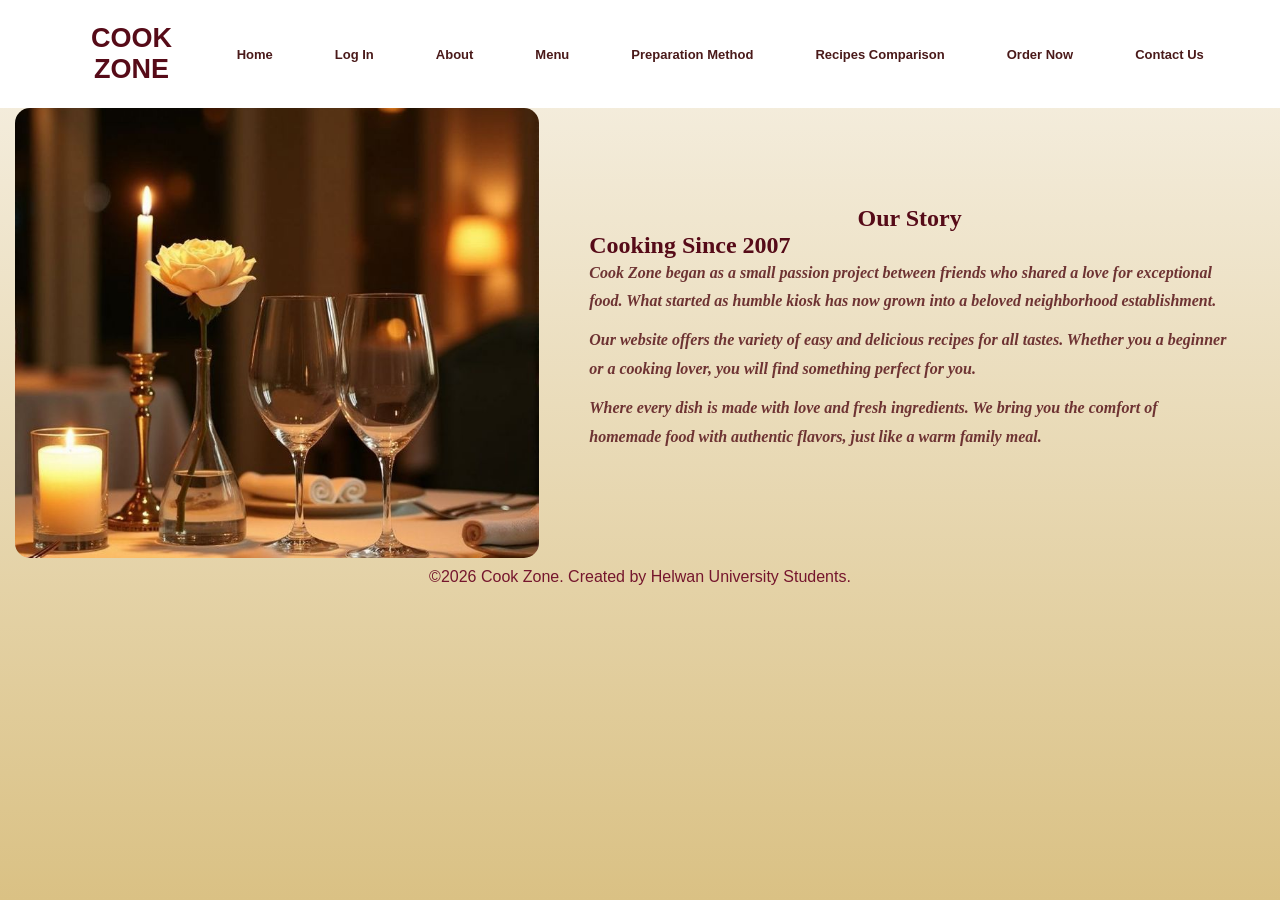
==== about-us.html @ 51ac2301 "Update about-us.html" ====
<!DOCTYPE html>
<html lang="eng">
  <head>
        <meta charset="UTF-8">
        <title>cook zone</title>
        <link rel="stylesheet" href="style.css">
  </head>
  <body>
    <div class="page">
    <header>
      <nav>
        <div class="cooknav"><h1>COOK ZONE</h1></div>
        <ul>
            <li><a href="index.html">Home</a></li>
            <li><a href="login.html">Log In</a></li>
            <li><a href="about-us.html">About</a></li>
            <li><a href="recipes.html">Menu</a></li>
            <li><a href="preparation method.html">Preparation Method</a></li>
            <li><a href="compare.html">Recipes Comparison</a></li>
            <li><a href="order-now.html">Order Now</a></li>
            <li><a href="contact-us.html">Contact Us</a></li>
        </ul>
     </nav>
    </header>

    <section class="about">
        <!-- about discription -->
        <div class="story-img">
             <img src="Images/Cozy Evenings for Two.jfif" width="620" height="450" alt="about us img" >
        </div>

        <div class="our-story">
            <h1 class="ooo">Our Story</h1>
            <h2>Cooking Since 2007</h2>
            <p><i>Cook Zone began as a small passion project between friends who shared a love for exceptional food. What started as humble kiosk 
                has now grown into a beloved neighborhood establishment.</i></p>
            <p> <i>Our website offers the variety of easy and delicious recipes for all tastes. Whether you a beginner or a cooking lover, you will 
                find something perfect for you.</i></p>
            <p><i>Where every dish is made with love and fresh ingredients. We bring you the comfort of homemade food with authentic flavors, just
                     like a warm family meal.</i></p>
        </div>

    </section>
<script src="main.js"></script>
    <footer>
         <p>&copy;2026 Cook Zone. Created by Helwan University Students.</p>
    </footer>
    </div>
</body>
</html>
---- style.css ----
body {
    height: 300px;
    margin: 0;
    font-family: Arial;
}

body.dark {
    background: #121212;
    color: #fff;
}

body.dark .page {
    background: #1e1e1e;
}

body.dark nav {
    background: #111;
}

body.dark nav ul li a {
    color: #fff;
}

body.dark .hero {
    color: #fff;
}

body.dark .text p {
    color: #ccc;
}

body.dark .home-btn {
    background: #333;
    color: #fff;
}

body.dark footer {
    color: #aaa;
}

body.dark a {
    color: #fff;
}

h1 {
    color: #560B18;
}

h2 {
    color: #560B18;
}

nav {
    height: 10px 0;
    text-align: center;
    display: flex;
    justify-content: space-between;
    align-items: center;
}

.cooknav {
    font-size: 18px;
}

nav a:hover {
    text-decoration: underline;
    color: #db053b;
    text-shadow: 0px 0px 10px rgba(252, 251, 251, 0.733);
}

nav ul {
    display: flex;
    list-style: none;
    gap: 15px;
    flex-wrap: nowrap;
    align-items: center;
}

nav ul li {
    display: inline;
    margin: 25px;
}

nav ul li a {
    color: #3B010B;
    font-weight: bold;
    text-decoration-line: none;
    font-size: 14px;
    white-space: nowrap;
}

.page {
    display: flex;
    flex-direction: column;
    min-height: 100vh;
    background: linear-gradient(to top, #dac184, #f7f2e7);
}

footer {
    text-align: center;
    padding: 10px;
    color: #75162D;
}

a {
    color: #560B18;
    text-decoration-line: none;
}

.home-btn {
    background-color: #f7f2e7;
    color: #f3dead;
    padding: 12px 25px;
    border: none;
    margin: 30px;
    border-radius: 50px;
    font-size: 16px;
}

.home-btn:hover {
    background-color: hsl(0, 12%, 97%);
    transform: translateY(-3px);
    box-shadow: 0 5px 15px #f7f2e7;
}

.home-btn:active {
    transform: translateY(0);
}

.hero {
    display: flex;
    align-items: center;
    justify-content: space-between;
    height: 340px;
    padding: 30px;
    color: rgb(188, 4, 4);
}

.text {
    max-width: 50%;
    margin: 70px;
}

.text h3 {
    font-size: 24px;
    font-style: italic;
}

.text h1 {
    font-size: 80px;
    margin: 10px 0;
}

.text p {
    font-size: 20px;
    color: #bc1c44;
}

.home-img img {
    border-radius: 50%;
    border: 5px solid rgb(108, 3, 19);
    object-fit: cover;
    box-shadow: 0 15px 25px rgba(10, 10, 10, 0.863);
}






/*ABOUT US*/

.story-img img {
    border-radius: 15px;
    object-fit: cover;
    width: 100%;
    display: block;
}

.our-story p {
    color: #6e3333;
    line-height: 1.8;
    margin-bottom: 10px;
}

.story-img {
    width: 45%;
    margin-left: 15px;
}

.our-story {
    width: 55%;
    margin: 50px;
    font-family: 'Playfair Display', serif;
    font-weight: 550;
}

.about {
    display: flex;
    align-items: center;
    justify-content: space-between;
    width: 100%;
}

.ooo {
    text-align: center;
}







/*salma*/
.contact {
    position: relative;
    box-shadow: 0 4 10px rgba(0, 0, 0, 0.1);
    border: 1px solid rgba(100, 255, 200, 0.2);
    width: 45%;
    border-radius: 16px;
    padding: 30px 25px;
    display: flex;
    margin: 5px auto;
    flex-direction: column;
    background-color: #f7f2e7;
    box-sizing: border-box;
    gap: 10px;
    margin-left: auto;
    margin-right: 40px;

}

.contact input,
.contact textarea {
    margin: 10px 0;
    padding: 12px 14px;
    width: 100%;
    font-size: 14px;
    border: none;
    outline: none;
    background: transparent;
    border-radius: 8px;
    border: 1px solid #c8a97e;
    transition: 0.3s;
    box-sizing: border-box;
    resize: none;
    overflow-y: auto;
}

.contact input:focus,
.contact textarea:focus {
    border-color: #7a1f1f;
    outline: none;
    box-shadow: 0 0 0 3px rgba(255, 120, 0, 0.15);
}

.contact h2 {
    text-align: center;
    margin-bottom: 25px;
    font-size: 22px;
}

.contact button {
    width: 100%;
    padding: 12px;
    color: white;
    border: none;
    border-radius: 8px;
    cursor: pointer;
    font-size: 15px;
    transition: 0.3s;
    background-color: #3B010B;
}

.contact button:hover {
    transform: translatey(-2px);
    background-color: rgba(122, 31, 31, 0.8);
    box-shadow: 0 4px 10px rgba(122, 31, 31, 0.3);
    text-shadow: 0px 0px 10px rgba(252, 251, 251, 0.733);
}

.cont {
    display: flex;
    justify-content: space-between;
    align-items: center;
    width: 100%;
    margin: 20px auto;
    gap: 40px;
}

.get {
    width: 55%;
    margin-left: 80px;
}

.login {
    position: relative;
    box-shadow: 0 4px 10px rgba(0, 0, 0, 0.1);
    border: 1px solid rgba(100, 255, 200, 0.2);
    width: 420px;
    border-radius: 16px;
    padding: 20px 20px;
    display: flex;
    margin: 50px auto;
    flex-direction: column;
    box-sizing: border-box;
    background-color: rgba(255, 255, 255, 0.65);
    margin-left: auto;
    margin-right: 100px;

}

.login input {
    margin: 0;
    padding: 12px 14px;
    width: 100%;
    font-size: 16px;
    border: none;
    outline: none;
    background: transparent;
    border-radius: 8px;
    border: 1px solid #c8a97e;
    transition: 0.3s;
    box-sizing: border-box;
    resize: none;
    overflow-y: auto;
}

.login h2 {
    text-align: center;
    margin-bottom: 15px;
    font-size: 25px;
}

.login button {
    width: 100%;
    padding: 12px;
    color: white;
    border: none;
    border-radius: 8px;
    cursor: pointer;
    font-size: 15px;
    transition: 0.3s;
    background-color: #3B010B;
    margin-top: 5px;
}

.login button:hover {
    transform: translateY(-3px);
    background-color: rgba(122, 31, 31, 0.8);
    box-shadow: 0 4px 10px rgba(122, 31, 31, 0.3);
}

.login input:focus {
    border-color: #7a1f1f;
    outline: none;
    box-shadow: 0 0 0 3px rgba(255, 120, 0, 0.15);
}

.login p {
    text-align: center;
    margin-top: 15px;
    font-size: 18px;
}

.login a {
    text-decoration: none;
    color: #560B18;
}

.input-box {
    position: relative;
    margin: 15px 0;
}

.input-box input {
    width: 100%;
    padding: 12px 40px 12px 12px;
    border: 1px solid #c8a97e;
    border-radius: 8px;
    outline: none;
}

.input-box i {
    position: absolute;
    right: 15px;
    top: 55%;
    transform: translateY(-50%);
    color: #5a2d0c;
    pointer-events: none;
}

.input-box input:focus {
    border-color: #7a1f1f;
}

.order {
    position: relative;
    box-shadow: 0 4px 10px rgba(0, 0, 0, 0.1);
    border: 1px solid rgba(100, 255, 200, 0.2);
    width: 420px;
    border-radius: 16px;
    padding: 30px 25px;
    display: flex;
    margin: 60px auto;
    flex-direction: column;
    background-color: #f7f2e7;
    box-sizing: border-box;
}

.order input,
.order textarea {
    margin: 10px 0;
    padding: 12px 14px;
    width: 100%;
    font-size: 14px;
    border: none;
    outline: none;
    background: transparent;
    border-radius: 8px;
    border: 1px solid #c8a97e;
    transition: 0.3s;
    box-sizing: border-box;
    resize: none;
    overflow-y: auto;
}

.order h2 {
    text-align: center;
    margin-bottom: 25px;
    font-size: 22px;
    color: #7a1f1f;
}

.order button {
    width: 100%;
    padding: 12px;
    color: white;
    border: none;
    border-radius: 8px;
    cursor: pointer;
    font-size: 15px;
    transition: 0.3s;
    background-color: #3B010B;
}

.order button:hover {
    transform: translatey(-2px);
    background-color: rgba(122, 31, 31, 0.8);
    box-shadow: 0 4px 10px rgba(122, 31, 31, 0.3);
}

.order input:focus,
.order textarea:focus {
    border-color: #7a1f1f;
    outline: none;
    box-shadow: 0 0 0 3px rgba(255, 120, 0, 0.15);
}

.signup {
    position: relative;
    box-shadow: 0 4px 10px rgba(0, 0, 0, 0.1);
    border: 1px solid rgba(100, 255, 200, 0.2);
    width: 420px;
    border-radius: 16px;
    padding: 20px 20px;
    display: flex;
    margin: 50px auto;
    flex-direction: column;
    background-color: #f7f2e7;
    box-sizing: border-box;
    background-color: rgba(255, 255, 255, 0.65);
    margin-left: auto;
    margin-right: 100px;

}

.signup input {
    margin: 0;
    padding: 12px 14px;
    width: 100%;
    font-size: 16px;
    border: none;
    outline: none;
    background: transparent;
    border-radius: 8px;
    border: 1px solid #c8a97e;
    transition: 0.3s;
    box-sizing: border-box;
    resize: none;
    overflow-y: auto;
}

.signup h2 {
    text-align: center;
    margin-bottom: 15px;
    font-size: 25px;
}

.signup button {
    width: 100%;
    padding: 12px;
    color: white;
    border: none;
    border-radius: 8px;
    cursor: pointer;
    font-size: 15px;
    transition: 0.3s;
    background-color: #3B010B;
    margin-top: 5px;
}

.signup button:hover {
    transform: translateY(-3px);
    background-color: rgba(122, 31, 31, 0.8);
    box-shadow: 0 4px 10px rgba(122, 31, 31, 0.3);
}

.signup input:focus {
    border-color: #7a1f1f;
    outline: none;
    box-shadow: 0 0 0 3px rgba(255, 120, 0, 0.15);
}

.signup p {
    text-align: center;
    margin-top: 15px;
    font-size: 18px;
}

.signup a {
    text-decoration: none;
    color: #560B18;
}

.input-box {
    position: relative;
    margin: 15px 0;
}

.input-box input {
    width: 100%;
    padding: 12px 40px 12px 12px;
    border: 1px solid #c8a97e;
    border-radius: 8px;
    outline: none;
}

.input-box i {
    position: absolute;
    right: 15px;
    top: 55%;
    transform: translateY(-50%);
    color: #5a2d0c;
    pointer-events: none;
}

.input-box input:focus {
    border-color: #7a1f1f;
}
.contact-form {
    margin-right: 55px;
}
.back{
    background-image: url("Images/img1.jfjf");
    background-size: cover;
    background-position: center;
    background-repeat: no-repeat;
    padding: 0;
    margin: 0;
    width: 100%;

}








/*saad*/
body {
    background-color: #f4f7f6;
    font-family: 'Segoe UI', Tahoma, Geneva, Verdana, sans-serif;
}

#Breakfast,
#Lunch,
#Dessert {
    display: flex;
    flex-wrap: wrap;
    gap: 20px;
    padding: 20px;
    justify-content: center;
}

.card {
    background: #fff;
    border-radius: 25px;
    width: 320px;
    overflow: hidden;
    box-shadow: 0 10px 20px rgba(0, 0, 0, 0.05);
    transition: transform 0.3s ease;
    border: 1px solid #eee;
}

.card:hover {
    transform: translateY(-5px);
}

.image-container {
    position: relative;
    padding: 10px;
}

.image-container img {
    width: 100%;
    height: 200px;
    object-fit: cover;
    border-radius: 20px;
}

.rating {
    position: absolute;
    bottom: 20px;
    left: 20px;
    background: white;
    padding: 5px 12px;
    border-radius: 20px;
    font-weight: bold;
    font-size: 14px;
    box-shadow: 0 2px 5px rgba(0, 0, 0, 0.1);
}

.wishlist {
    position: absolute;
    bottom: 20px;
    right: 20px;
    background: white;
    border: none;
    width: 35px;
    height: 35px;
    border-radius: 50%;
    cursor: pointer;
    box-shadow: 0 2px 5px rgba(0, 0, 0, 0.1);
}

.card-content {
    padding: 15px 20px 20px;
}

.card_title {
    margin: 0 0 10px 0;
    font-size: 22px;
    color: #333;
}

.card_description {
    font-size: 14px;
    color: #888;
    line-height: 1.4;
    margin-bottom: 15px;
}

.size-selection {
    display: flex;
    justify-content: space-between;
    align-items: center;
    margin-bottom: 20px;
}

.size-selection span {
    font-size: 12px;
    color: #aaa;
}

.sizes {
    display: flex;
    gap: 8px;
}

.size-btn {
    border: 1px solid #ddd;
    background: none;
    padding: 5px 10px;
    border-radius: 8px;
    cursor: pointer;
    font-weight: bold;
    color: #555;
}

.size-btn.active {
    border-color: #4CAF50;
    color: #4CAF50;
    background-color: #f0fff0;
}

.card-footer {
    display: flex;
    flex-direction: column;
    gap: 15px;
}

.price {
    font-size: 24px;
    font-weight: bold;
    color: #28a745;
}

.add-to-dish {
    background-color: #e2f9ee;
    color: #274c37;
    border: none;
    padding: 15px;
    border-radius: 30px;
    font-size: 16px;
    font-weight: 600;
    cursor: pointer;
    transition: background 0.3s;
    width: 100%;
}

.add-to-dish:hover {
    background-color: #d1f2e1;
}

* {
    box-sizing: border-box;
    margin: 0;
    padding: 0;
}

body {
    background-color: #fcfbf7;
    font-family: sans-serif;
}

nav {
    display: flex;
    justify-content: space-between;
    align-items: center;
    padding: 20px 4%;
    background: white;
}

nav ul {
    display: flex;
    list-style: none;
    gap: 12px;
    flex-wrap: nowrap;
}

nav ul li a {
    text-decoration: none;
    color: #4a1a1a;
    font-weight: bold;
    font-size: 13px;
    white-space: nowrap;
}

.cards-grid {
    display: flex;
    flex-wrap: wrap;
    gap: 20px;
    justify-content: center;
    padding: 20px 0;
}

.card {
    background: white;
    width: 280px;
    border-radius: 25px;
    box-shadow: 0 4px 15px rgba(0, 0, 0, 0.05);
    overflow: hidden;
    border: 1px solid #f0f0f0;
}

.image-container {
    position: relative;
    padding: 10px;
}

.image-container img {
    width: 100%;
    height: 180px;
    object-fit: cover;
    border-radius: 20px;
}

.rating {
    position: absolute;
    bottom: 20px;
    left: 20px;
    background: white;
    padding: 4px 10px;
    border-radius: 15px;
    font-weight: bold;
    font-size: 12px;
    display: flex;
    align-items: center;
    gap: 4px;
    box-shadow: 0 2px 5px rgba(0, 0, 0, 0.1);
}

.wishlist {
    position: absolute;
    bottom: 20px;
    right: 20px;
    border: none;
    background: white;
    width: 32px;
    height: 32px;
    border-radius: 50%;
    cursor: pointer;
    box-shadow: 0 2px 5px rgba(0, 0, 0, 0.1);
    color: #ff4757;
}

.card-content {
    padding: 15px;
}

.card_ingredients {
    font-size: 12px;
    color: #777;
    margin: 10px 0;
    line-height: 1.4;
    background: #f9f9f9;
    padding: 8px;
    border-radius: 10px;
}

.size-selection {
    display: flex;
    justify-content: space-between;
    align-items: center;
    margin: 15px 0;
}

.size-selection span {
    font-size: 11px;
    color: #bbb;
}

.sizes {
    display: flex;
    gap: 5px;
}

.size-btn {
    border: 1px solid #ddd;
    background: white;
    width: 28px;
    height: 28px;
    border-radius: 8px;
    cursor: pointer;
    font-size: 11px;
    font-weight: bold;
}

.size-btn.active {
    border-color: #2ecc71;
    color: #2ecc71;
    background: #f0fff4;
}

.price {
    font-size: 22px;
    font-weight: 800;
    color: #2ecc71;
    display: block;
    margin-bottom: 10px;
}

.add-to-dish {
    width: 100%;
    padding: 12px;
    border-radius: 20px;
    border: none;
    background: #e8f8f0;
    color: #1e392a;
    font-weight: bold;
    cursor: pointer;
    transition: 0.3s;
}

.add-to-dish:hover {
    background: #2ecc71;
    color: white;
}

.section-padding {
    padding: 40px 4%;
}

.section-title {
    margin-bottom: 20px;
    color: #4a1a1a;
    font-size: 24px;
}

.menu-tabs {
    text-align: center;
    padding: 20px;
}

.menu-tabs ul {
    display: inline-flex;
    list-style: none;
    gap: 20px;
    background: white;
    padding: 10px 30px;
    border-radius: 30px;
    box-shadow: 0 2px 10px rgba(0, 0, 0, 0.05);
}

.menu-tabs a {
    text-decoration: none;
    color: #4a1a1a;
    font-weight: bold;
}
/*Recipes Comparison*/
.click-on-Cards{
    padding: 7px;
    color: #560b18;
    font-style: italic;
    font-size: 20px;
    text-align: center;
}
main {
    display: flex;
    flex-wrap: wrap; 
    justify-content: center;
    gap: 15px;
    padding: 20px;
}
.comparison_container{
    display: flex;
    flex-direction: row; 
    gap: 10px;
    width: 100%;
    padding: 10px;
    background: #fff;
    border-radius: 15px;
    box-shadow: 0 4px 10px rgba(0,0,0,0.1);
    cursor: pointer;
}
.food_item{
    position: relative;
    padding: 15px;
    width: 50%;
    display: flex;
    flex-direction: column;
    overflow: hidden;
    align-items: center;
}
.food_item:hover{
    transform: scale(1.02);
}
.food_item img{
    width: 100%;
    border-radius: 20px;
    display: inline;
    overflow: hidden;
    text-align: center;
    transition: transform 0.3s ease;
    cursor: pointer;
}
.recipe-image{
    width: 100%;
    height: 150px;
    object-fit: cover;
    border-radius: 10px;
}
.meal{
    max-width: 1200px;
    flex: 0 0 30%; 
    min-width: 300px; 
    display: flex;
    flex-direction: column;
    align-items: center;
    margin-bottom: 30px;
}
.table{
    display: none !important; 
    margin: 20px auto;
    border-collapse: collapse;
    width: 100%;
    max-width: 800px;
    margin-top: 10px;
    font-size: 14px;
}
.meal.show .table {
    display: table !important;
    animation: fadeIn 0.5s ease-in;
}
.show-table{
    display: table !important;
    animation:fadeIn 0.5s ease-in;
}
@keyframes fadeIn {
    from {opacity: 0;transform: translate(-10px);}
    to {opacity: 1;transform: translate(0);}
}
.food_item.active .table {
    display: table;
}
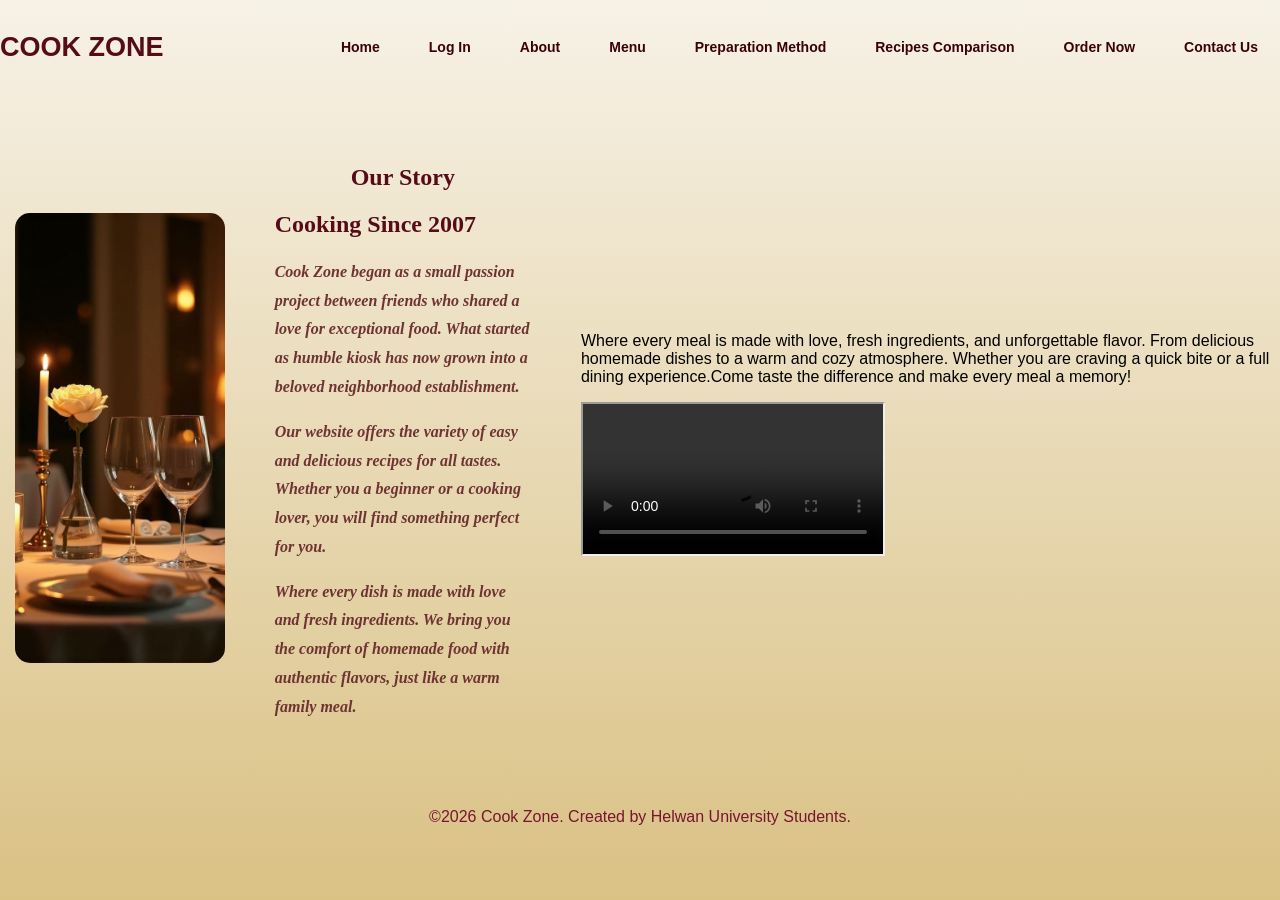
==== commit 277e30b0: "Add files via upload" ====
--- a/about-us.html
+++ b/about-us.html
@@ -1,50 +1,70 @@
 <!DOCTYPE html>
 <html lang="eng">
-  <head>
-        <meta charset="UTF-8">
-        <title>cook zone</title>
-        <link rel="stylesheet" href="style.css">
-  </head>
-  <body>
+
+<head>
+    <meta charset="UTF-8">
+    <title>cook zone</title>
+    <link rel="stylesheet" href="style.css">
+    <meta name="viewport" content="width=device-width, initial-scale=1.0">
+</head>
+
+<body>
     <div class="page">
-    <header>
-      <nav>
-        <div class="cooknav"><h1>COOK ZONE</h1></div>
-        <ul>
-            <li><a href="index.html">Home</a></li>
-            <li><a href="login.html">Log In</a></li>
-            <li><a href="about-us.html">About</a></li>
-            <li><a href="recipes.html">Menu</a></li>
-            <li><a href="preparation method.html">Preparation Method</a></li>
-            <li><a href="compare.html">Recipes Comparison</a></li>
-            <li><a href="order-now.html">Order Now</a></li>
-            <li><a href="contact-us.html">Contact Us</a></li>
-        </ul>
-     </nav>
-    </header>
+        <header>
+            <nav>
+                <div class="cooknav">
+                    <h1>COOK ZONE</h1>
+                </div>
+                <ul>
+                    <li><a href="index.html">Home</a></li>
+                    <li><a href="login.html">Log In</a></li>
+                    <li><a href="about-us.html">About</a></li>
+                    <li><a href="recipes.html">Menu</a></li>
+                    <li><a href="preparation method.html">Preparation Method</a></li>
+                    <li><a href="compare.html">Recipes Comparison</a></li>
+                    <li><a href="order-now.html">Order Now</a></li>
+                    <li><a href="contact-us.html">Contact Us</a></li>
+                </ul>
+            </nav>
+        </header>
 
-    <section class="about">
-        <!-- about discription -->
-        <div class="story-img">
-             <img src="Images/Cozy Evenings for Two.jfif" width="620" height="450" alt="about us img" >
-        </div>
+        <section class="about">
+            <!-- about discription -->
+            <div class="story-img">
+                <img src="Images/Cozy Evenings for Two.jfif" width="620" height="450" alt="about us img">
+            </div>
 
-        <div class="our-story">
-            <h1 class="ooo">Our Story</h1>
-            <h2>Cooking Since 2007</h2>
-            <p><i>Cook Zone began as a small passion project between friends who shared a love for exceptional food. What started as humble kiosk 
-                has now grown into a beloved neighborhood establishment.</i></p>
-            <p> <i>Our website offers the variety of easy and delicious recipes for all tastes. Whether you a beginner or a cooking lover, you will 
-                find something perfect for you.</i></p>
-            <p><i>Where every dish is made with love and fresh ingredients. We bring you the comfort of homemade food with authentic flavors, just
-                     like a warm family meal.</i></p>
-        </div>
+            <div class="our-story">
+                <h1 class="ooo">Our Story</h1>
+                <h2>Cooking Since 2007</h2>
+                <p><i>Cook Zone began as a small passion project between friends who shared a love for exceptional food.
+                        What started as humble kiosk
+                        has now grown into a beloved neighborhood establishment.</i></p>
+                <p> <i>Our website offers the variety of easy and delicious recipes for all tastes. Whether you a
+                        beginner or a cooking lover, you will
+                        find something perfect for you.</i></p>
+                <p><i>Where every dish is made with love and fresh ingredients. We bring you the comfort of homemade
+                        food with authentic flavors, just
+                        like a warm family meal.</i></p>
+            </div>
 
-    </section>
-<script src="main.js"></script>
-    <footer>
-         <p>&copy;2026 Cook Zone. Created by Helwan University Students.</p>
-    </footer>
+            <section>
+                <div>
+                    <p>Where every meal is made with love, fresh ingredients, and unforgettable flavor. From
+                    delicious homemade dishes to a warm and cozy atmosphere. Whether you are craving a quick 
+                    bite or a full dining experience.Come taste the difference and make every meal a memory!</p>
+                </div>
+                <div>
+                    <iframe src="video.mp4" ></iframe>
+                </div>
+            </section>
+            
+        </section>
+        <script src="main.js"></script>
+        <footer>
+            <p>&copy;2026 Cook Zone. Created by Helwan University Students.</p>
+        </footer>
     </div>
 </body>
-</html>
+
+</html>
--- a/style.css
+++ b/style.css
@@ -5,12 +5,12 @@
 }
 
 body.dark {
-    background: #121212;
+    background: #111;
     color: #fff;
 }
 
 body.dark .page {
-    background: #1e1e1e;
+    background: #111;
 }
 
 body.dark nav {
@@ -51,7 +51,7 @@
 }
 
 nav {
-    height: 10px 0;
+    height: 0px 0;
     text-align: center;
     display: flex;
     justify-content: space-between;
@@ -71,14 +71,14 @@
 nav ul {
     display: flex;
     list-style: none;
-    gap: 15px;
+    gap: 5px;
     flex-wrap: nowrap;
     align-items: center;
 }
 
 nav ul li {
     display: inline;
-    margin: 25px;
+    margin: 22px;
 }
 
 nav ul li a {
@@ -94,6 +94,8 @@
     flex-direction: column;
     min-height: 100vh;
     background: linear-gradient(to top, #dac184, #f7f2e7);
+    opacity: 0;
+    animation: fadeIn 0.8s ease-in forwards;
 }
 
 footer {
@@ -563,28 +565,34 @@
     margin-right: 55px;
 }
 .back{
-    background-image: url("Images/img1.jfjf");
+    background-image: url("Images/img.jfif");
     background-size: cover;
     background-position: center;
     background-repeat: no-repeat;
     padding: 0;
     margin: 0;
     width: 100%;
-
-}
-
-
-
+    height: 100vh;    
+    opacity: 0;
+    animation: fadeIn 0.8s ease-in forwards;
+}
+.loginnav{
+  background-color: #f9edd0;
+}
+.loginfoo{
+  color: #fff;
+}
+pre{
+   color: #f0f0f0;
+   font-size: 40px;
+    margin: 10px 0;
+}
 
 
 
 
 
 /*saad*/
-body {
-    background-color: #f4f7f6;
-    font-family: 'Segoe UI', Tahoma, Geneva, Verdana, sans-serif;
-}
 
 #Breakfast,
 #Lunch,
@@ -692,8 +700,8 @@
 }
 
 .size-btn.active {
-    border-color: #4CAF50;
-    color: #4CAF50;
+    border-color: #f2eeef;
+    color: #f4f8f5;
     background-color: #f0fff0;
 }
 
@@ -703,15 +711,9 @@
     gap: 15px;
 }
 
-.price {
-    font-size: 24px;
-    font-weight: bold;
-    color: #28a745;
-}
-
 .add-to-dish {
-    background-color: #e2f9ee;
-    color: #274c37;
+    background-color: #af1731;
+    color: #850d0d;
     border: none;
     padding: 15px;
     border-radius: 30px;
@@ -723,43 +725,8 @@
 }
 
 .add-to-dish:hover {
-    background-color: #d1f2e1;
-}
-
-* {
-    box-sizing: border-box;
-    margin: 0;
-    padding: 0;
-}
-
-body {
-    background-color: #fcfbf7;
-    font-family: sans-serif;
-}
-
-nav {
-    display: flex;
-    justify-content: space-between;
-    align-items: center;
-    padding: 20px 4%;
-    background: white;
-}
-
-nav ul {
-    display: flex;
-    list-style: none;
-    gap: 12px;
-    flex-wrap: nowrap;
-}
-
-nav ul li a {
-    text-decoration: none;
-    color: #4a1a1a;
-    font-weight: bold;
-    font-size: 13px;
-    white-space: nowrap;
-}
-
+    background-color: #960707;
+}
 .cards-grid {
     display: flex;
     flex-wrap: wrap;
@@ -815,7 +782,7 @@
     border-radius: 50%;
     cursor: pointer;
     box-shadow: 0 2px 5px rgba(0, 0, 0, 0.1);
-    color: #ff4757;
+    color: #bba0a2;
 }
 
 .card-content {
@@ -861,15 +828,15 @@
 }
 
 .size-btn.active {
-    border-color: #2ecc71;
-    color: #2ecc71;
-    background: #f0fff4;
+    border-color: #e40707;
+    color: #ac0722;
+    background: #f8f6eb;
 }
 
 .price {
     font-size: 22px;
     font-weight: 800;
-    color: #2ecc71;
+    color: #a50404;
     display: block;
     margin-bottom: 10px;
 }
@@ -879,15 +846,15 @@
     padding: 12px;
     border-radius: 20px;
     border: none;
-    background: #e8f8f0;
-    color: #1e392a;
+    background: #590513;
+    color: #ffffff;
     font-weight: bold;
     cursor: pointer;
     transition: 0.3s;
 }
 
 .add-to-dish:hover {
-    background: #2ecc71;
+    background: #962323;
     color: white;
 }
 
@@ -942,7 +909,7 @@
     gap: 10px;
     width: 100%;
     padding: 10px;
-    background: #fff;
+    background-color: #fff;
     border-radius: 15px;
     box-shadow: 0 4px 10px rgba(0,0,0,0.1);
     cursor: pointer;
@@ -1007,3 +974,55 @@
 .food_item.active .table {
     display: table;
 }
+/*preparation method*/
+.container_of_preparation{
+    display: grid;
+    grid-template-columns: repeat(3, 1fr); 
+    gap: 20px; 
+    padding: 20px;
+    
+}
+.head_preparation{
+    text-align: center;
+    font-size: 30px;
+    padding: 3px;
+    color: #560B18;
+}
+.food-card{
+    border-radius: 15px;
+    width: 90%;
+    overflow: hidden;
+    box-shadow: 0 4px 8px rgba(0,0,0,0.1);
+    font-family: Arial, sans-serif;
+    background: #f5f4e9;
+    padding: 15px;
+    box-shadow: 0 2px 15px 5px rgba(163, 144, 139, 0.933);
+}
+.food-card :hover{
+   transform: scale(1.02);
+}
+.food-img {
+    width: 100%;
+    height: 200px;
+    object-fit: cover;
+    border-radius: 15px;
+}
+.food-content {
+    padding: 20px;
+}
+.food-title {
+    margin: 0;
+    color: #560b18;
+    font-size: 26px;
+}
+.recipe-list {
+    padding-right: 20px;
+    margin: 0;
+    padding: 10px;
+}
+.recipe-list li {
+    margin-bottom: 8px;
+    color: #0b0b0b;
+    font-size: 20px;
+    font-family: initial;
+}
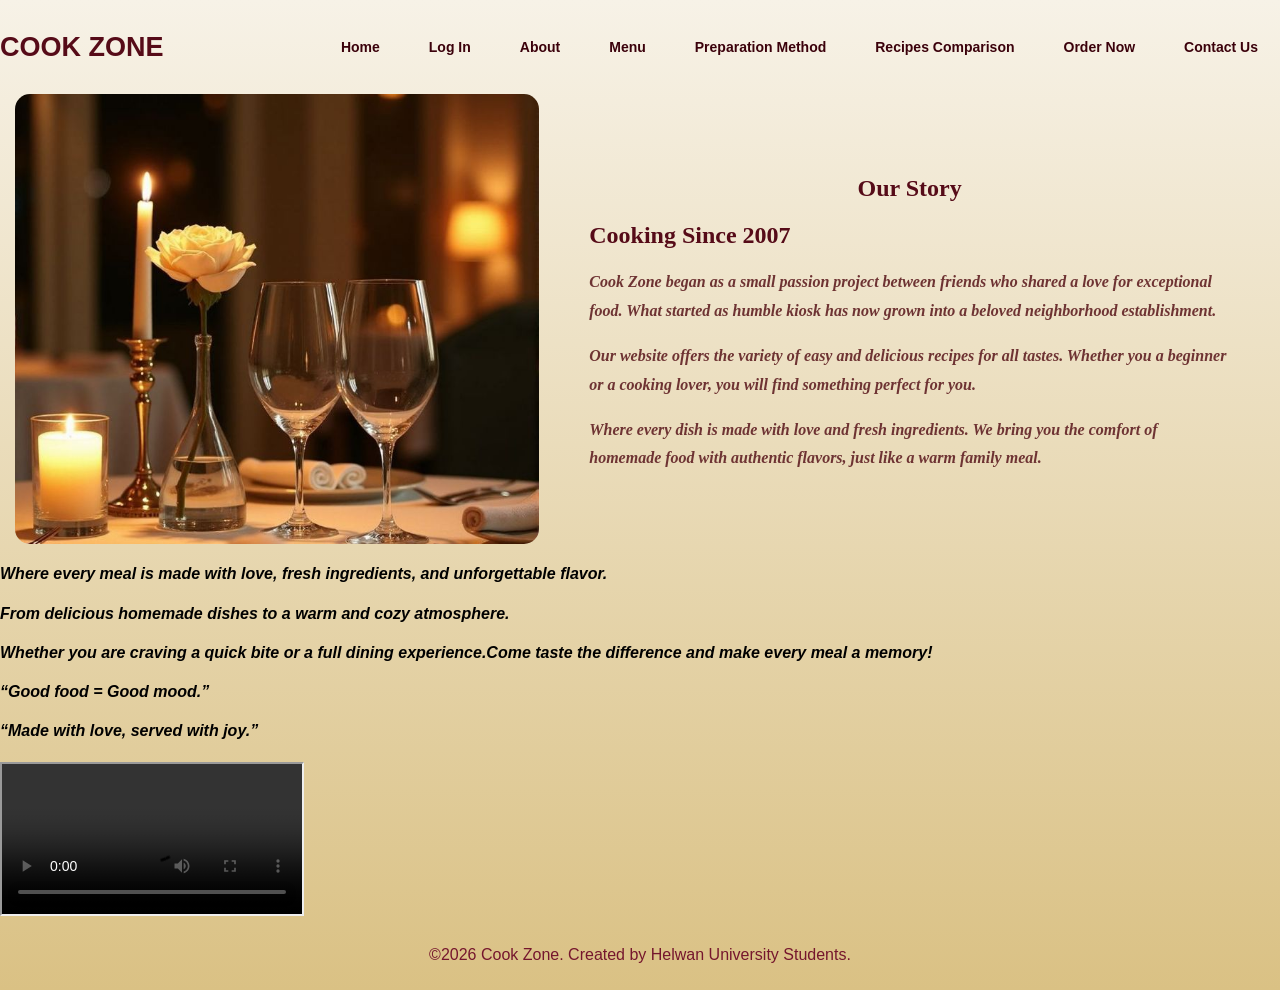
==== commit 30dbebf3: "Update about-us.html" ====
--- a/about-us.html
+++ b/about-us.html
@@ -47,19 +47,21 @@
                         food with authentic flavors, just
                         like a warm family meal.</i></p>
             </div>
+        </section>
 
-            <section>
-                <div>
-                    <p>Where every meal is made with love, fresh ingredients, and unforgettable flavor. From
-                    delicious homemade dishes to a warm and cozy atmosphere. Whether you are craving a quick 
-                    bite or a full dining experience.Come taste the difference and make every meal a memory!</p>
+        <section class="contvid">
+                <div  class="vidtext">
+                    <h4><i>Where every meal is made with love, fresh ingredients, and unforgettable flavor. </i></h4>
+                    <h4> <i>From delicious homemade dishes to a warm and cozy atmosphere.</i></h4>
+                    <h4><i> Whether you are craving a quick bite or a full dining experience.Come taste the difference and make every meal a memory!</i></h4>
+                    <h4><i> “Good food = Good mood.” </i></h4>
+                 <h4><i> “Made with love, served with joy.”</i></h4>
                 </div>
-                <div>
+                <div class="vid">
                     <iframe src="video.mp4" ></iframe>
                 </div>
-            </section>
-            
         </section>
+
         <script src="main.js"></script>
         <footer>
             <p>&copy;2026 Cook Zone. Created by Helwan University Students.</p>
@@ -67,4 +69,4 @@
     </div>
 </body>
 
-</html>+</html>
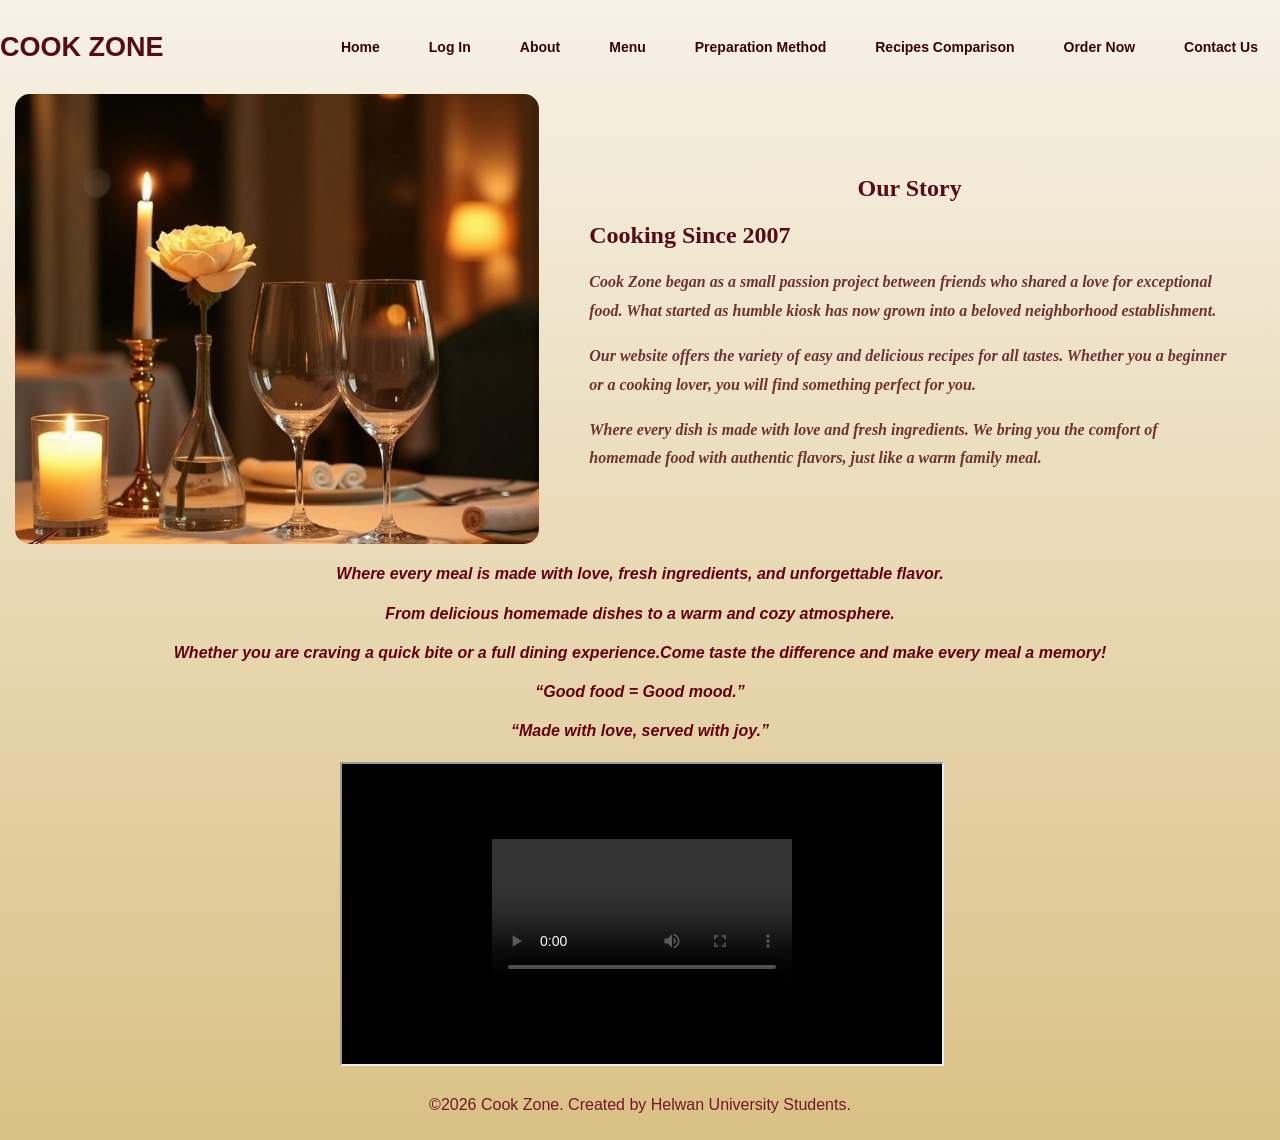
==== commit 5451bc65: "Fix HTML formatting and add video controls" ====
--- a/about-us.html
+++ b/about-us.html
@@ -58,7 +58,7 @@
                  <h4><i> “Made with love, served with joy.”</i></h4>
                 </div>
                 <div class="vid">
-                    <iframe src="video.mp4" ></iframe>
+                    <iframe src="video.mp4" controls ></iframe>
                 </div>
         </section>
 
--- a/style.css
+++ b/style.css
@@ -207,7 +207,30 @@
 .ooo {
     text-align: center;
 }
-
+video {
+     width: 100%;
+     max-width: 600px;
+     height: auto;
+     display: block;
+     margin: 0 auto;
+     box-shadow: 0 4px 15px rgba(0,0,0,0.3);
+     border-radius: 15px;
+}
+h4 {
+    color: #640113;
+    text-align: center;
+
+}
+.vid {
+  width: 100%;
+  max-width: 600px;
+  margin: auto;
+}
+
+.vid iframe {
+  width: 100%;
+  height: 300px;
+}
 
 
 
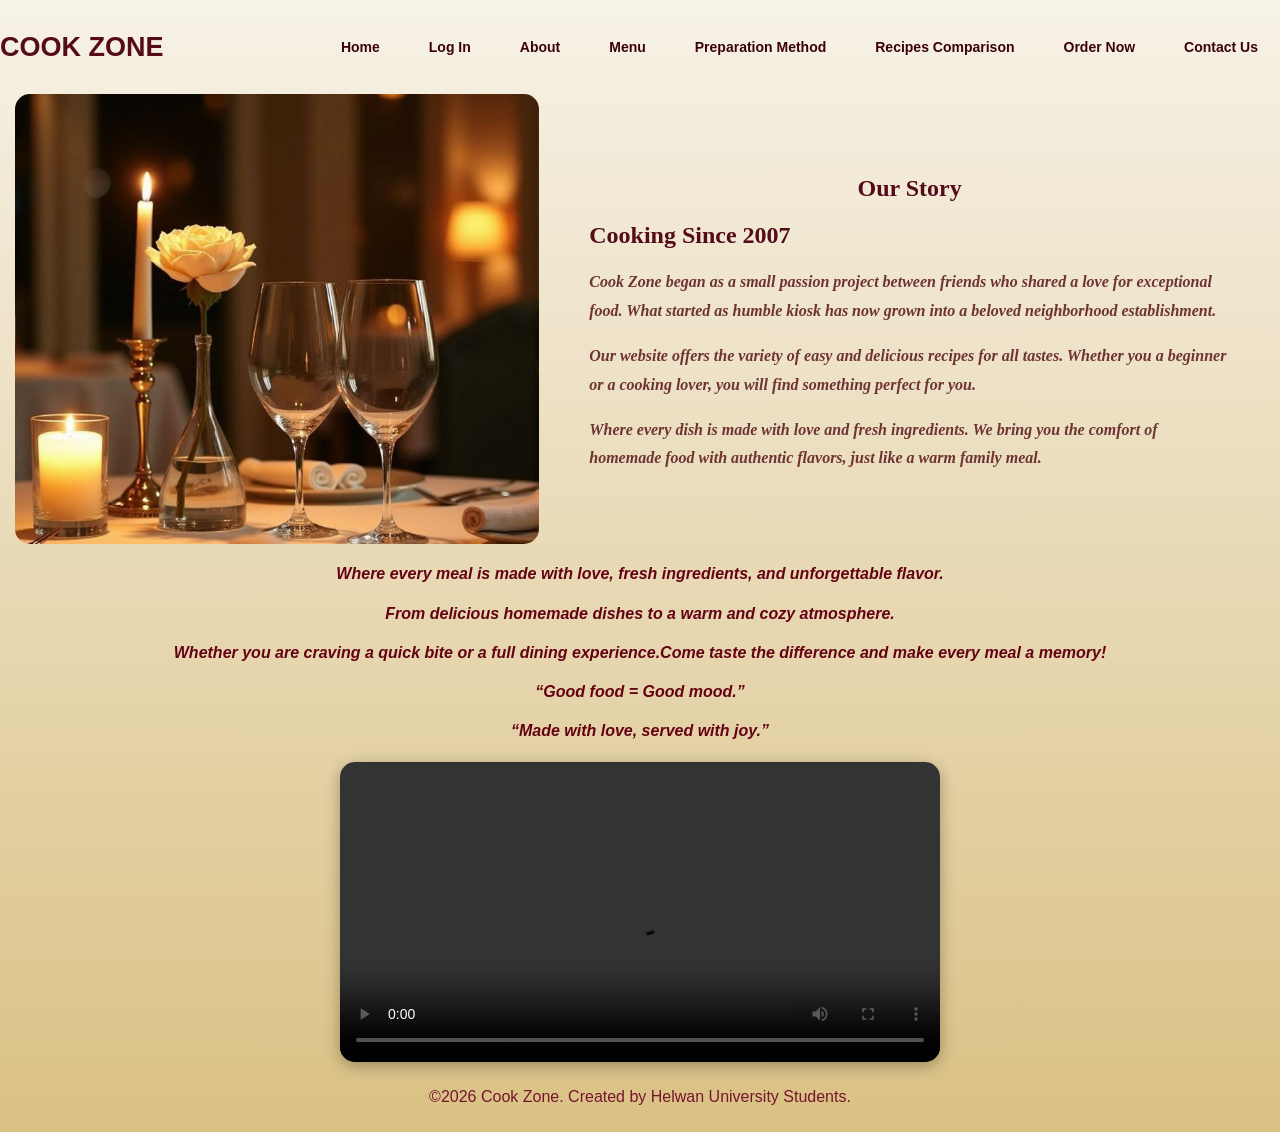
==== commit 7c5a15ce: "Fix HTML structure and update video tag" ====
--- a/about-us.html
+++ b/about-us.html
@@ -58,7 +58,7 @@
                  <h4><i> “Made with love, served with joy.”</i></h4>
                 </div>
                 <div class="vid">
-                    <iframe src="video.mp4" controls ></iframe>
+                    <video src="video.mp4" controls ></video>
                 </div>
         </section>
 
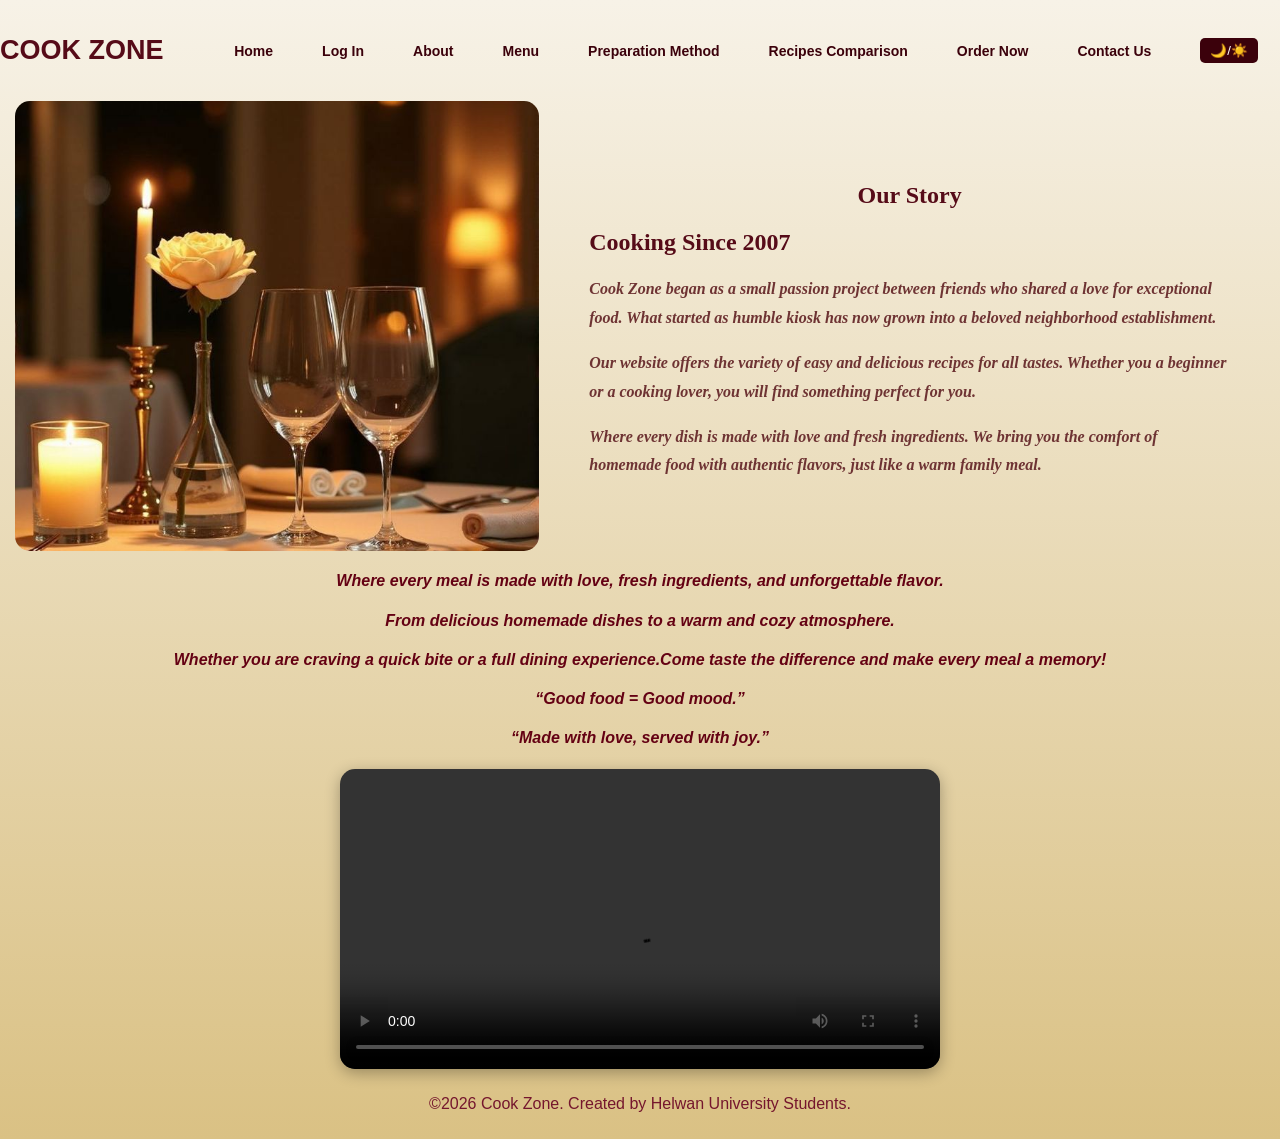
==== commit a309935a: "Implement theme toggle functionality Added theme toggle button and script for dark mode." ====
--- a/about-us.html
+++ b/about-us.html
@@ -10,6 +10,7 @@
 
 <body>
     <div class="page">
+        <script>if (localStorage.getItem("theme") === "dark") document.body.classList.add("dark-theme");</script>
         <header>
             <nav>
                 <div class="cooknav">
@@ -24,6 +25,7 @@
                     <li><a href="compare.html">Recipes Comparison</a></li>
                     <li><a href="order-now.html">Order Now</a></li>
                     <li><a href="contact-us.html">Contact Us</a></li>
+                     <li><button onclick="toggletheme()" class="theme-btn">🌙/☀️</button></li>
                 </ul>
             </nav>
         </header>
--- a/style.css
+++ b/style.css
@@ -3,45 +3,6 @@
     margin: 0;
     font-family: Arial;
 }
-
-body.dark {
-    background: #111;
-    color: #fff;
-}
-
-body.dark .page {
-    background: #111;
-}
-
-body.dark nav {
-    background: #111;
-}
-
-body.dark nav ul li a {
-    color: #fff;
-}
-
-body.dark .hero {
-    color: #fff;
-}
-
-body.dark .text p {
-    color: #ccc;
-}
-
-body.dark .home-btn {
-    background: #333;
-    color: #fff;
-}
-
-body.dark footer {
-    color: #aaa;
-}
-
-body.dark a {
-    color: #fff;
-}
-
 h1 {
     color: #560B18;
 }
@@ -606,9 +567,10 @@
   color: #fff;
 }
 pre{
-   color: #f0f0f0;
-   font-size: 40px;
-    margin: 10px 0;
+   font-size: 30px;
+   margin: 60px 0;
+   color: #ffffff;
+   text-shadow: 0 0 5px rgba(0,0,0,0.5); 
 }
 
 
@@ -1049,3 +1011,73 @@
     font-size: 20px;
     font-family: initial;
 }
+body.dark-theme,
+body.dark-theme .page,
+body.dark-theme .hero,
+body.dark-theme .back {
+    background: #5a034e !important;
+    background-image: none !important;
+    color: #ffffff !important;
+    opacity: 1 !important;
+}
+
+body.dark-theme h1,
+body.dark-theme h2,
+body.dark-theme h3,
+body.dark-theme .cooknav h1 {
+    color: #dac184 !important;
+}
+
+body.dark-theme nav ul li a,
+body.dark-theme p,
+body.dark-theme footer p {
+    color: #f7f2e7 !important;
+}
+
+body.dark-theme .card,
+body.dark-theme .food-card,
+body.dark-theme .contact,
+body.dark-theme .login,
+body.dark-theme .order,
+body.dark-theme .comparison_container {
+    background-color: #1e1e1e !important;
+    border: 1px solid #333 !important;
+    box-shadow: 0 4px 15px rgba(0, 0, 0, 0.5) !important;
+}
+
+.theme-btn {
+    cursor: pointer;
+    background: #3B010B;
+    color: white;
+    border: none;
+    padding: 5px 10px;
+    border-radius: 5px;
+    transition: 0.3s;
+}
+
+.menu-tabs {
+    text-align: center;
+    margin-bottom: 30px;
+}
+
+.tab-btn {
+    background-color: #f7f2e7;
+    border: 1px solid #560B18;
+    color: #560B18;
+    padding: 10px 20px;
+    margin: 5px;
+    border-radius: 20px;
+    cursor: pointer;
+    font-weight: bold;
+    transition: 0.3s;
+}
+
+.tab-btn:hover {
+    background-color: #560B18;
+    color: white;
+}
+
+.active-heart {
+    transform: scale(1.2);
+    transition: 0.2s ease-in-out;
+}
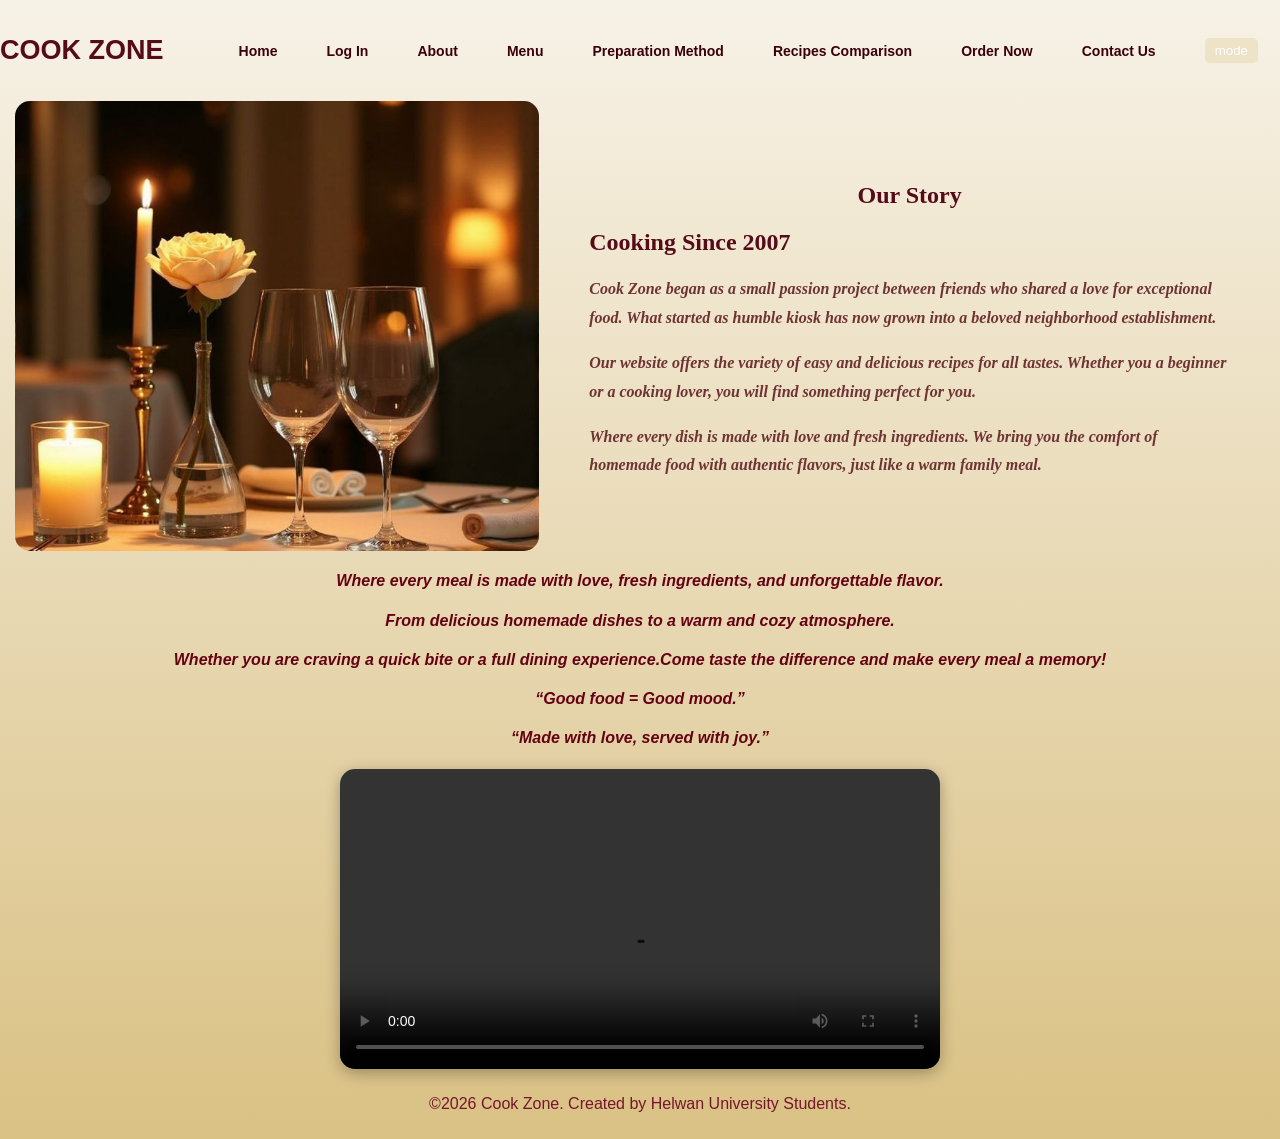
==== commit 41e596c2: "Update about-us.html" ====
--- a/about-us.html
+++ b/about-us.html
@@ -25,7 +25,7 @@
                     <li><a href="compare.html">Recipes Comparison</a></li>
                     <li><a href="order-now.html">Order Now</a></li>
                     <li><a href="contact-us.html">Contact Us</a></li>
-                     <li><button onclick="toggletheme()" class="theme-btn">🌙/☀️</button></li>
+                      <li><button onclick="toggletheme()" class="theme-btn">mode</button></li>
                 </ul>
             </nav>
         </header>
--- a/style.css
+++ b/style.css
@@ -242,7 +242,6 @@
 }
 
 .contact h2 {
-    text-align: center;
     margin-bottom: 25px;
     font-size: 22px;
 }
@@ -313,8 +312,7 @@
     overflow-y: auto;
 }
 
-.login h2 {
-    text-align: center;
+.login h1 {
     margin-bottom: 15px;
     font-size: 25px;
 }
@@ -412,8 +410,7 @@
     overflow-y: auto;
 }
 
-.order h2 {
-    text-align: center;
+.order h1 {
     margin-bottom: 25px;
     font-size: 22px;
     color: #7a1f1f;
@@ -478,8 +475,7 @@
     overflow-y: auto;
 }
 
-.signup h2 {
-    text-align: center;
+.signup h1 {
     margin-bottom: 15px;
     font-size: 25px;
 }
@@ -696,9 +692,9 @@
     gap: 15px;
 }
 
-.add-to-dish {
-    background-color: #af1731;
-    color: #850d0d;
+button.add-to-dish {
+    background-color: #3B010B;
+    color: white;
     border: none;
     padding: 15px;
     border-radius: 30px;
@@ -709,8 +705,21 @@
     width: 100%;
 }
 
-.add-to-dish:hover {
+button.add-to-dish:hover {
     background-color: #960707;
+}
+a.add-to-dish {
+    background-color: #3B010B;
+    color: white;
+    border: none;
+    padding: 15px;
+    border-radius: 30px;
+    font-size: 16px;
+    font-weight: 600;
+    cursor: pointer;
+    text-align:center;
+    transition: background 0.3s;
+    width: 90%;
 }
 .cards-grid {
     display: flex;
@@ -997,7 +1006,7 @@
 }
 .food-title {
     margin: 0;
-    color: #560b18;
+    color: #560B18;
     font-size: 26px;
 }
 .recipe-list {
@@ -1015,9 +1024,9 @@
 body.dark-theme .page,
 body.dark-theme .hero,
 body.dark-theme .back {
-    background: #5a034e !important;
+    background: #1A1614 !important;
     background-image: none !important;
-    color: #ffffff !important;
+    color: #FFFFFF !important;
     opacity: 1 !important;
 }
 
@@ -1028,10 +1037,15 @@
     color: #dac184 !important;
 }
 
+
 body.dark-theme nav ul li a,
 body.dark-theme p,
 body.dark-theme footer p {
-    color: #f7f2e7 !important;
+    color: #dac184 !important;
+}
+dark-theme .loginnav,
+body.dark-theme .loginnav {
+    background-color: #1a1614!important;
 }
 
 body.dark-theme .card,
@@ -1047,7 +1061,7 @@
 
 .theme-btn {
     cursor: pointer;
-    background: #3B010B;
+    background: #dac2844b;
     color: white;
     border: none;
     padding: 5px 10px;
@@ -1079,5 +1093,33 @@
 
 .active-heart {
     transform: scale(1.2);
-    transition: 0.2s ease-in-out;
-}
+        transition: 0.2s ease-in-out;   }
+        body.dark-theme .container_of_preparation .food-card {
+            background-color: #1a1614 !important;
+            box-shadow: 0 4px 15px rgba(0, 0, 0, 0.5) !important;
+                color: #dac184 !important;
+            }
+            body.dark-theme .container_of_preparation .recipe-list li {
+                color: #dac184 !important;
+            }
+            body.dark-theme .contvid .vidtext h4 {
+                color: #dac184 !important;
+                text-align: center;
+            }
+            body.dark-theme .logintext pre strong{
+                color: #dac184 !important;
+            }
+        body.dark-theme .card .card_ingredients{
+    background-color: #2a2a2a !important;
+    color: #dac184 !important;
+        }
+    body.dark-theme .table {
+        background-color: #1a1614 !important;
+        color: #dac184 !important;
+    }
+    body.dark-theme .card .card-footer .price {
+        color: #dac184 !important;
+    }
+    body.dark-theme .login .loginform .form-footer p {
+        color: #332604 !important;
+    }
